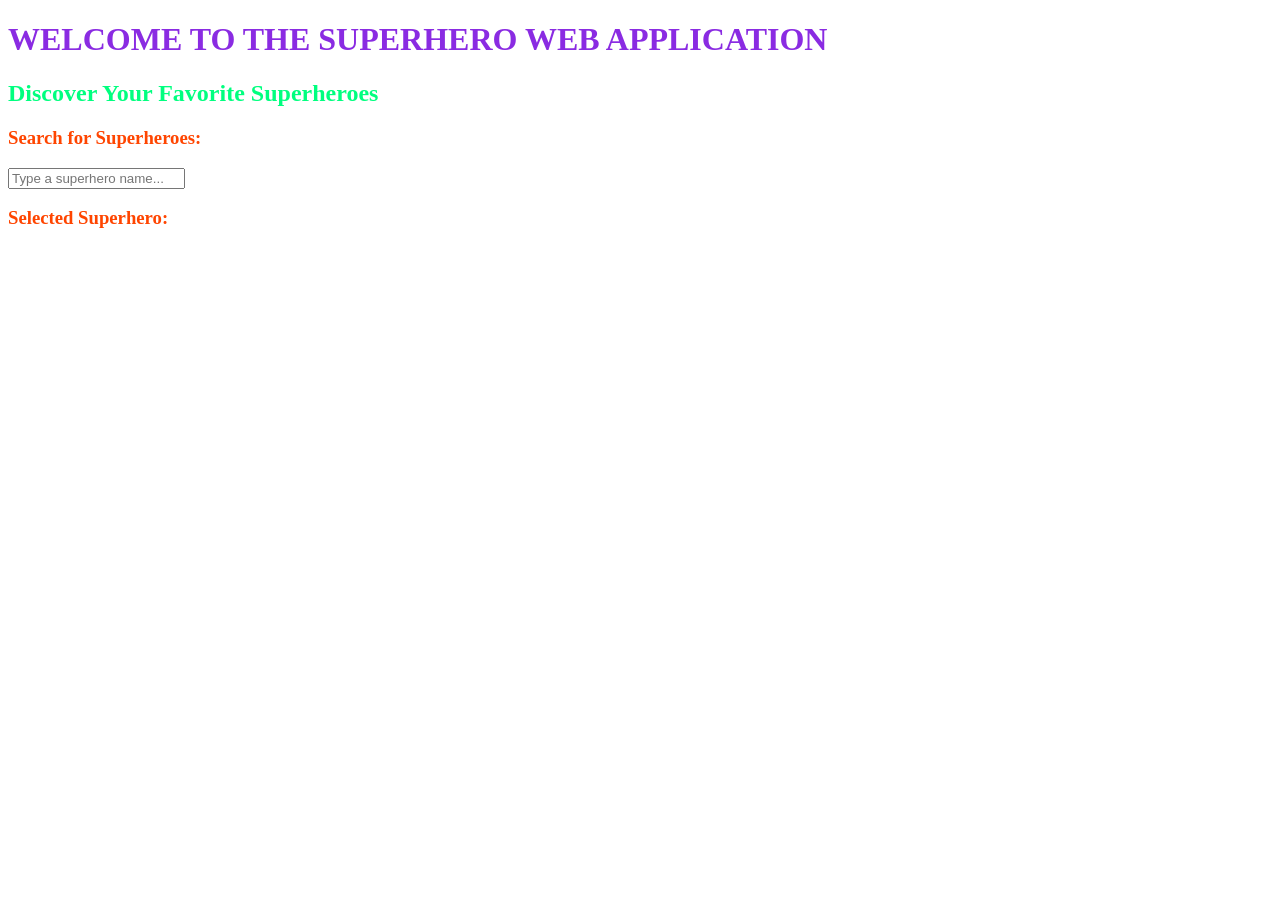
==== target/classes/static/index.html @ 79f65e99 "added docker file" ====
<!DOCTYPE html>
<html lang="en">
<head>
    <meta charset="UTF-8">
    <meta name="viewport" content="width=device-width, initial-scale=1.0">
    <title>Document</title>
    <link rel="stylesheet" href="index.css">
</head>
<body>
    <h1>WELCOME TO THE SUPERHERO WEB APPLICATION</h1>
    <h2>Discover Your Favorite Superheroes</h2>
    <h3 bold>Search for Superheroes:</h3>
    <input type="text" id="searchInput" placeholder="Type a superhero name...">
    <ul id="suggestions"></ul>
    <h3 bold>Selected Superhero:</h3>
    <div id="selectedSuperhero"></div>
    <img id="superheroImage" src="" alt="Superhero Image" style="display:none; width:200px; height:auto;">
    <script src="index.js"></script>
</body>
</html>
---- target/classes/static/index.css ----
h1{
    color:blueviolet;
}
h2{
    color:springgreen;
}
h3{
    color:orangered;
}
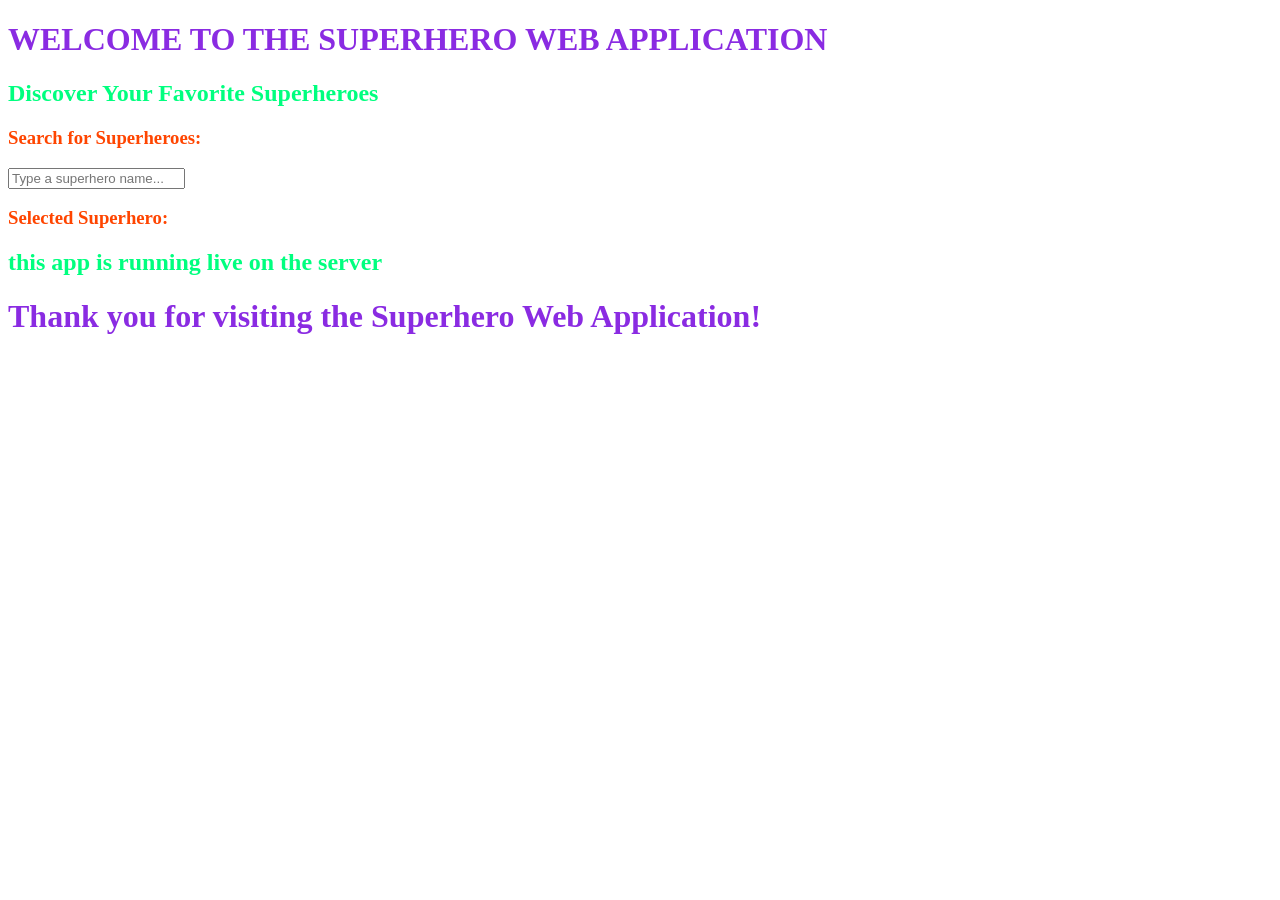
==== commit 9f08a19d: "added new change" ====
--- a/target/classes/static/index.html
+++ b/target/classes/static/index.html
@@ -14,7 +14,8 @@
     <ul id="suggestions"></ul>
     <h3 bold>Selected Superhero:</h3>
     <div id="selectedSuperhero"></div>
-    <img id="superheroImage" src="" alt="Superhero Image" style="display:none; width:200px; height:auto;">
+    <h2>this app is running live on the server</h2>
+    <h1>Thank you for visiting the Superhero Web Application!</h1>
     <script src="index.js"></script>
 </body>
 </html>
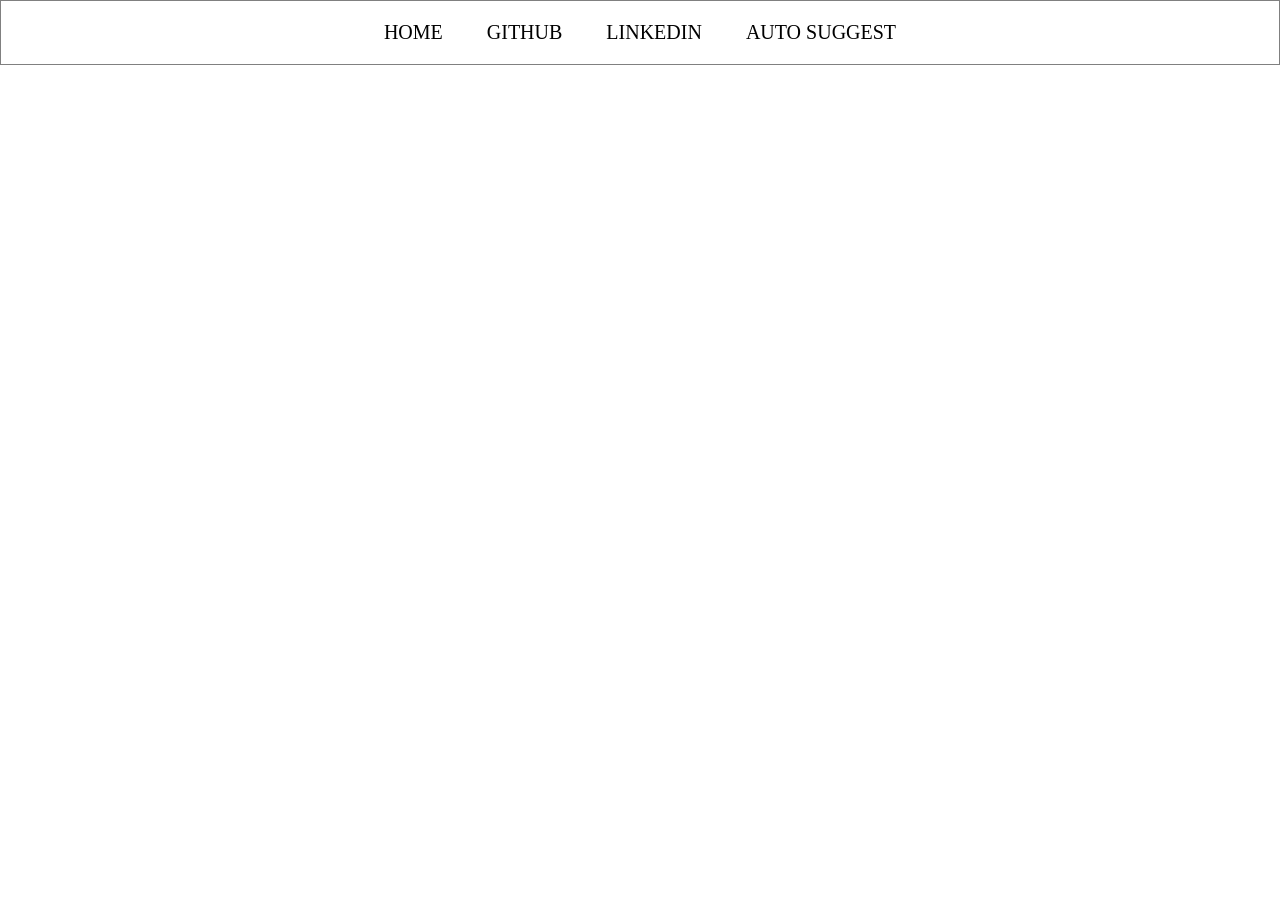
==== commit 0355a22a: "changed topic" ====
--- a/target/classes/static/index.html
+++ b/target/classes/static/index.html
@@ -7,15 +7,12 @@
     <link rel="stylesheet" href="index.css">
 </head>
 <body>
-    <h1>WELCOME TO THE SUPERHERO WEB APPLICATION</h1>
-    <h2>Discover Your Favorite Superheroes</h2>
-    <h3 bold>Search for Superheroes:</h3>
-    <input type="text" id="searchInput" placeholder="Type a superhero name...">
-    <ul id="suggestions"></ul>
-    <h3 bold>Selected Superhero:</h3>
-    <div id="selectedSuperhero"></div>
-    <h2>this app is running live on the server</h2>
-    <h1>Thank you for visiting the Superhero Web Application!</h1>
+   <div class="navbar">
+        <a href="">HOME</a>
+        <a href="https://github.com/MOHAMMED-ABUZAR317">GITHUB</a>
+        <a href="https://www.linkedin.com/in/mohammed-abuzar-317/">LINKEDIN</a>
+        <a href="">AUTO SUGGEST</a>
+    </div>
     <script src="index.js"></script>
 </body>
 </html>
--- a/target/classes/static/index.css
+++ b/target/classes/static/index.css
@@ -1,9 +1,18 @@
-h1{
-    color:blueviolet;
+body{
+    margin: 0px;
 }
-h2{
-    color:springgreen;
+
+.navbar{
+    border-style: solid;
+    border-width: 1px;
+    border-color: gray;
+    padding:20px;
+    text-align: center;
 }
-h3{
-    color:orangered;
+
+.navbar a{
+    text-decoration: none;
+    color: black;
+    font-size: 20px;
+    padding: 20px;
 }
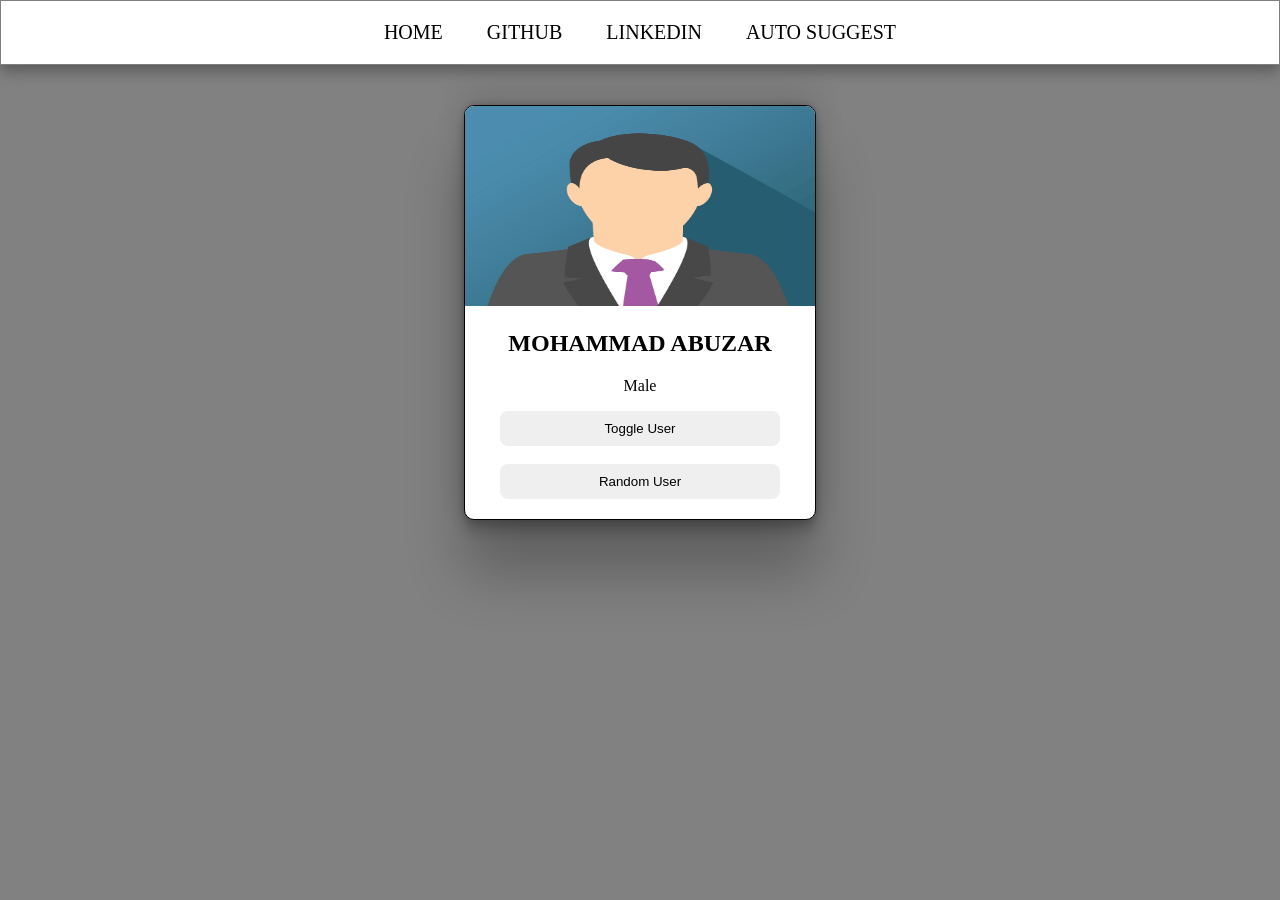
==== commit 16573db3: "added css" ====
--- a/target/classes/static/index.html
+++ b/target/classes/static/index.html
@@ -10,9 +10,21 @@
    <div class="navbar">
         <a href="">HOME</a>
         <a href="https://github.com/MOHAMMED-ABUZAR317">GITHUB</a>
-        <a href="https://www.linkedin.com/in/mohammed-abuzar-317/">LINKEDIN</a>
+        <a href="https://www.linkedin.com/in/mohammed-abuzar-9061a1375/">LINKEDIN</a>
         <a href="">AUTO SUGGEST</a>
     </div>
+    
+     <div class="card">
+<img src="john.png" alt="image not found" width="200px" height="200px">
+    
+    <h2>MOHAMMAD ABUZAR</h2>
+    <p>Male</p>
+    <button>Toggle User</button>
+    <br>
+    <br>
+    <button>Random User</button>
+        </div>
+       
     <script src="index.js"></script>
 </body>
 </html>
--- a/target/classes/static/index.css
+++ b/target/classes/static/index.css
@@ -1,5 +1,6 @@
 body{
     margin: 0px;
+    background-color: rgb(130, 129, 129);
 }
 
 .navbar{
@@ -8,6 +9,8 @@
     border-color: gray;
     padding:20px;
     text-align: center;
+    background-color: white;
+    box-shadow: rgba(0, 0, 0, 0.35) 0px 5px 15px;
 }
 
 .navbar a{
@@ -15,4 +18,42 @@
     color: black;
     font-size: 20px;
     padding: 20px;
+}
+
+.navbar a:hover{
+    color:blue;
+    background-color: aqua;
+    border-radius: 10px;
+}
+
+.card{  
+    border : 1px solid black;
+    border-radius: 10px;
+    background-color: white;
+    width: 350px;
+    margin-top: 20px;
+    overflow: hidden;
+    text-align: center;
+    padding-bottom: 50 px;
+    margin-left: auto;
+    margin-right: auto;
+    margin-top: 40px;
+    padding-bottom: 20px;
+    box-shadow: rgba(0, 0, 0, 0.25) 0px 54px 55px, rgba(0, 0, 0, 0.12) 0px -12px 30px, rgba(0, 0, 0, 0.12) 0px 4px 6px, rgba(0, 0, 0, 0.17) 0px 12px 13px, rgba(0, 0, 0, 0.09) 0px -3px 5px;
+}
+
+.card img{
+    width: 100%;
+}
+
+.card button{
+    border-radius:8px;
+    border: none;
+    padding:10px;
+    width:80%
+}
+.card button:hover{
+    background-color: aqua;
+    color: blue;
+    cursor: pointer;
 }
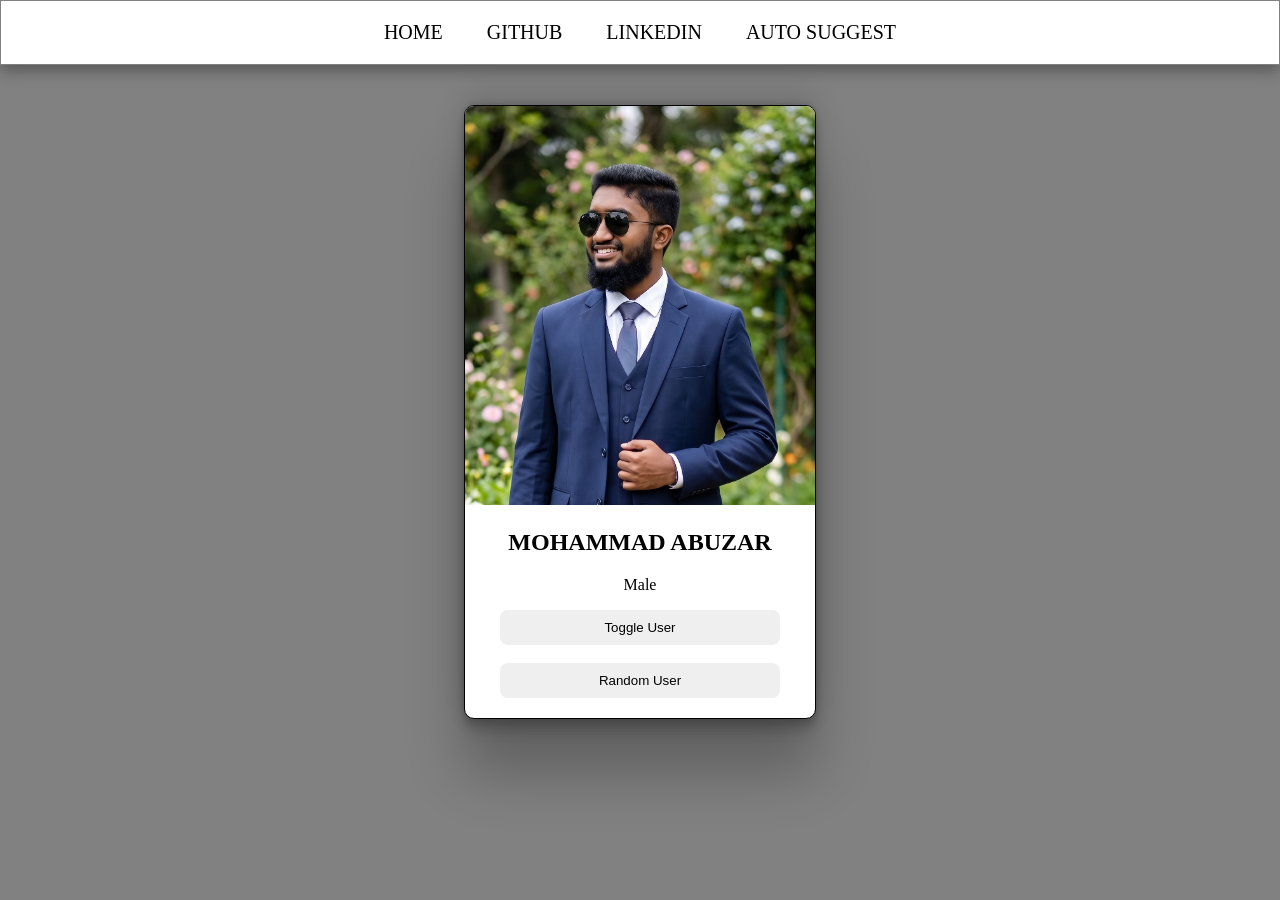
==== commit 47b48b94: "done toggle features" ====
--- a/target/classes/static/index.html
+++ b/target/classes/static/index.html
@@ -15,11 +15,11 @@
     </div>
     
      <div class="card">
-<img src="john.png" alt="image not found" width="200px" height="200px">
+<img id="user-image" src="passport photo.png" alt="image not found">
     
-    <h2>MOHAMMAD ABUZAR</h2>
-    <p>Male</p>
-    <button>Toggle User</button>
+    <h2 id="user-name">MOHAMMAD ABUZAR</h2>
+    <p id="user-gender">Male</p>
+    <button onclick="ToggleUser()">Toggle User</button>
     <br>
     <br>
     <button>Random User</button>
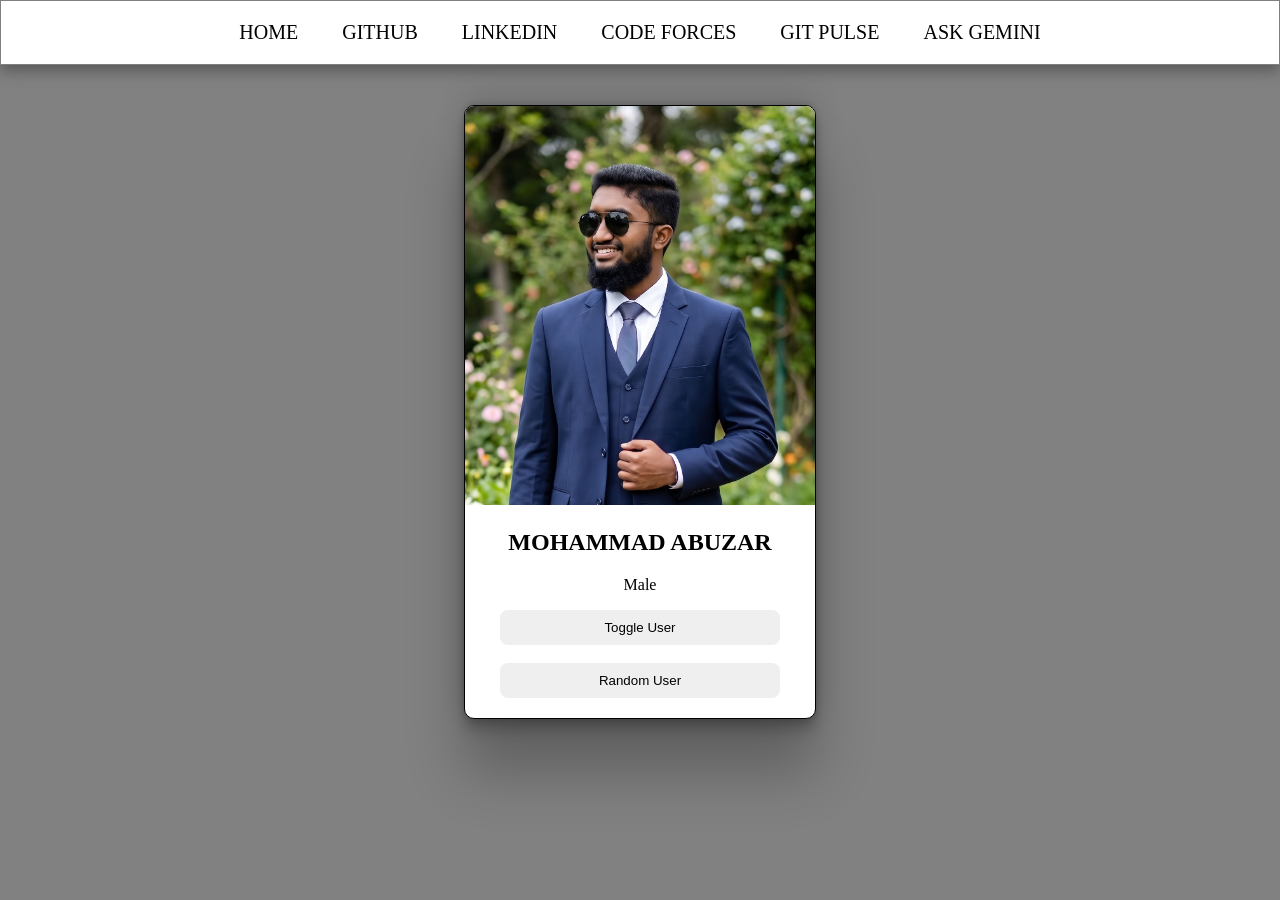
==== commit f19c3697: "added some new blocks in navbar" ====
--- a/target/classes/static/index.html
+++ b/target/classes/static/index.html
@@ -8,10 +8,12 @@
 </head>
 <body>
    <div class="navbar">
-        <a href="">HOME</a>
-        <a href="https://github.com/MOHAMMED-ABUZAR317">GITHUB</a>
-        <a href="https://www.linkedin.com/in/mohammed-abuzar-9061a1375/">LINKEDIN</a>
-        <a href="">AUTO SUGGEST</a>
+        <a href="" target="_blank">HOME</a>
+        <a href="https://github.com/MOHAMMED-ABUZAR317" target="_blank">GITHUB</a>
+        <a href="https://www.linkedin.com/in/mohammed-abuzar-9061a1375/" target="_blank">LINKEDIN</a>
+        <a href="codeforces-stats.html" target="_blank">CODE FORCES</a>
+        <a href="gitpulse.html" target="_blank">GIT PULSE</a>
+        <a href="ask-gemini.html" target="_blank">ASK GEMINI</a>
     </div>
     
      <div class="card">
@@ -22,7 +24,7 @@
     <button onclick="ToggleUser()">Toggle User</button>
     <br>
     <br>
-    <button>Random User</button>
+    <button onclick="RandomUser()">Random User</button>
         </div>
        
     <script src="index.js"></script>
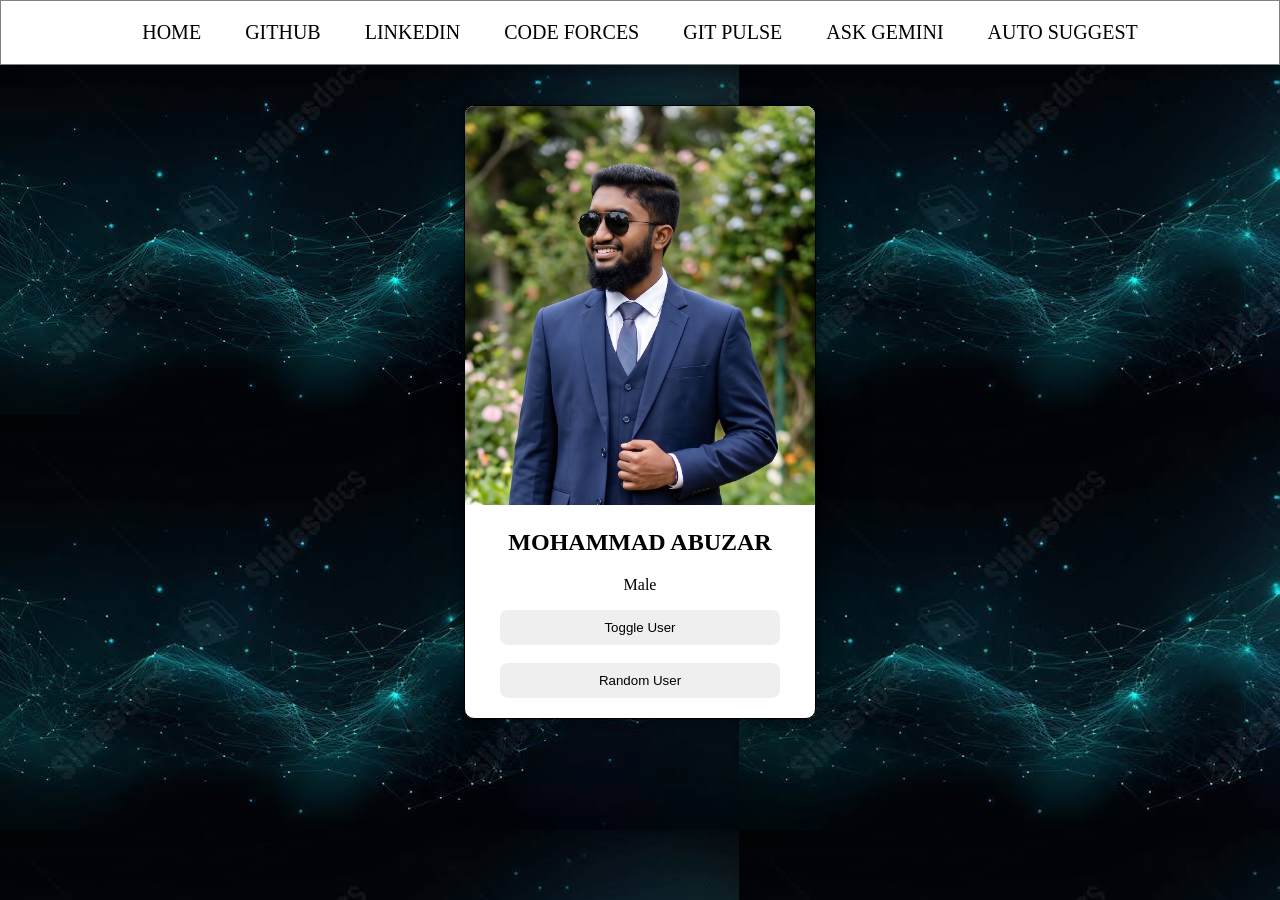
==== commit 4b841996: "checking" ====
--- a/target/classes/static/index.html
+++ b/target/classes/static/index.html
@@ -14,11 +14,11 @@
         <a href="codeforces-stats.html" target="_blank">CODE FORCES</a>
         <a href="gitpulse.html" target="_blank">GIT PULSE</a>
         <a href="ask-gemini.html" target="_blank">ASK GEMINI</a>
+        <a href="autosuggest.html" target="_blank">AUTO SUGGEST</a>
     </div>
     
      <div class="card">
 <img id="user-image" src="passport photo.png" alt="image not found">
-    
     <h2 id="user-name">MOHAMMAD ABUZAR</h2>
     <p id="user-gender">Male</p>
     <button onclick="ToggleUser()">Toggle User</button>
--- a/target/classes/static/index.css
+++ b/target/classes/static/index.css
@@ -1,6 +1,7 @@
 body{
     margin: 0px;
-    background-color: rgb(130, 129, 129);
+    background-color:cornflowerblue;
+    background-image:url("neon.jpg");
 }
 
 .navbar{
